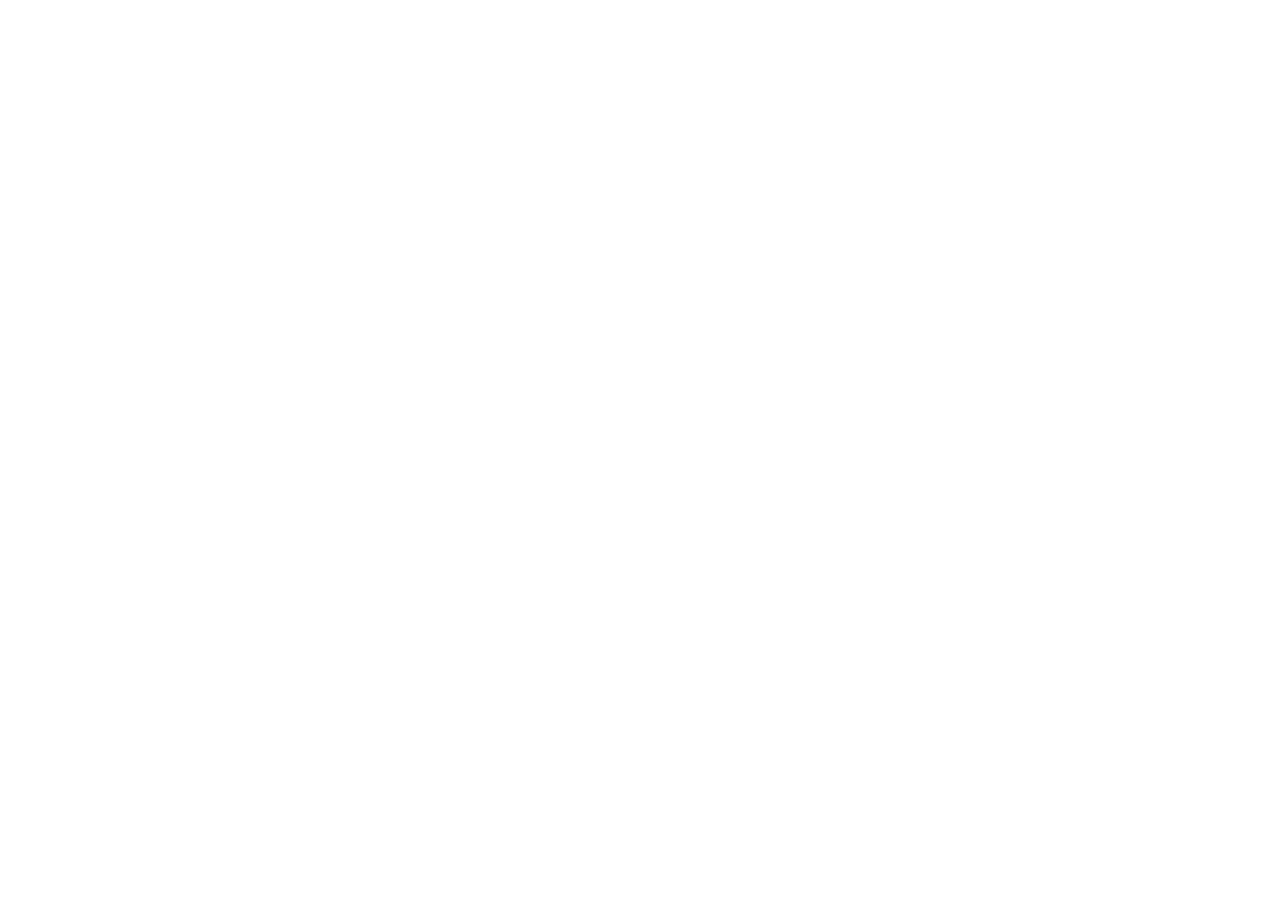
==== index.html @ bd5607c3 "Added favicon" ====
<!DOCTYPE html>
<html>
  <head>
    <link rel="apple-touch-icon" sizes="180x180" href="/apple-touch-icon[1].png">
    <link rel="icon" type="image/png" sizes="32x32" href="/favicon-32x32[1].png">
    <link rel="icon" type="image/png" sizes="16x16" href="/favicon-16x16[1].png">
    <link rel="manifest" href="/site[1].webmanifest">
    <title>Maria's First Webpage With Favicons</title>
  </head>
<!-- check relative urls -->
</html>
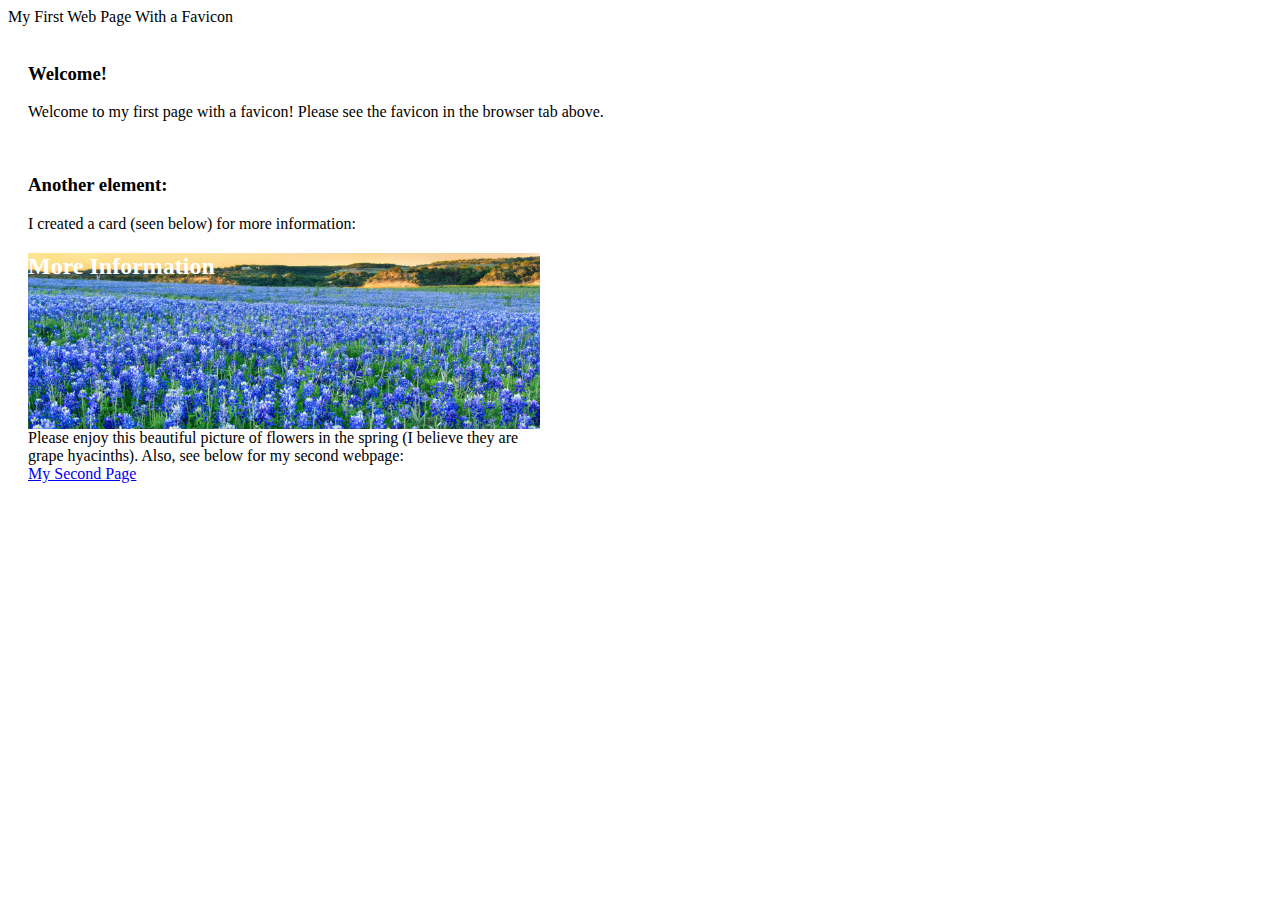
==== commit ec5f7922: "Added card to index.html" ====
--- a/index.html
+++ b/index.html
@@ -1,11 +1,68 @@
 <!DOCTYPE html>
-<html>
+<html lang="en-ca">
   <head>
-    <link rel="apple-touch-icon" sizes="180x180" href="/apple-touch-icon[1].png">
-    <link rel="icon" type="image/png" sizes="32x32" href="/favicon-32x32[1].png">
-    <link rel="icon" type="image/png" sizes="16x16" href="/favicon-16x16[1].png">
-    <link rel="manifest" href="/site[1].webmanifest">
+    <meta charset="utf-8">
+    <meta name="description" content="My first webpage with a favicon">
+    <meta name="keywords" content="immaculata, ics2o, favicon">
+    <meta name="author" content="MariaG">
+    <meta name="viewport" content="width=device-width, initial-scale=1.0">
+    <!-- Code for the favicon -->
+    <link rel="apple-touch-icon" sizes="180x180" href="./fav-index/apple-touch-icon.png">
+    <link rel="icon" type="image/png" sizes="32x32" href="./fav-index/favicon-32x32.png">
+    <link rel="icon" type="image/png" sizes="16x16" href="./fav-index/favicon-16x16.png">
+    <link rel="manifest" href="./fav-index/site.webmanifest">
+    <!-- To use Google's MDL -->
+    <link rel="stylesheet" href="https://fonts.googleapis.com/icon?family=Material+Icons">
+    <link rel="stylesheet" href="https://code.getmdl.io/1.3.0/material.indigo-cyan.min.css" />
     <title>Maria's First Webpage With Favicons</title>
   </head>
-<!-- check relative urls -->
-</html>
+  <body>
+    <!-- More code for Google's MDL -->
+    <script defer src="https://code.getmdl.io/1.3.0/material.min.js"></script>
+    <!-- General container for elements -->
+    <div class = "mdl-layout mdl-js-layout mdl-layout--fixed-header">
+      <!-- Webpage header -->
+      <header class="mdl-layout__header">
+	      <div class="mdl-layout__header-row">      
+	        <span class="mdl-layout-title">My First Web Page With a Favicon</span>
+	      </div>       
+      </header>
+      <!-- Another container for content -->
+	    <main class = "mdl-layout__content" style = "padding-left:20px">
+        <br>
+        <h3>Welcome!</h3>
+        <p>Welcome to my first page with a favicon! Please see the favicon in the browser tab above.</p>
+        <!-- Wide card with description and content -->
+        <br>
+        <h3>Another element:</h3>
+        <p>I created a card (seen below) for more information:</p>
+        <style>
+        .demo-card-wide.mdl-card {
+          width: 512px;
+        }
+        .demo-card-wide > .mdl-card__title {
+          color: #fff;
+          height: 176px;
+          background: url('./images/flowers.jfif') center / cover;
+        }
+        .demo-card-wide > .mdl-card__menu {
+          color: #fff;
+        }
+        </style>
+        <div class="demo-card-wide mdl-card mdl-shadow--2dp">
+          <div class="mdl-card__title">
+            <h2 class="mdl-card__title-text">More Information</h2>
+          </div>
+          <div class="mdl-card__supporting-text">
+            Please enjoy this beautiful picture of flowers in the spring (I believe they are grape hyacinths). Also, see below for my second webpage:
+          </div>
+          <div class="mdl-card__actions mdl-card--border">
+            <a class="mdl-button mdl-button--colored mdl-js-button mdl-js-ripple-effect" href="./index2.html">
+            My Second Page
+            </a>
+          </div>
+        </div>
+      </main>
+    </div>
+  </body>
+</html>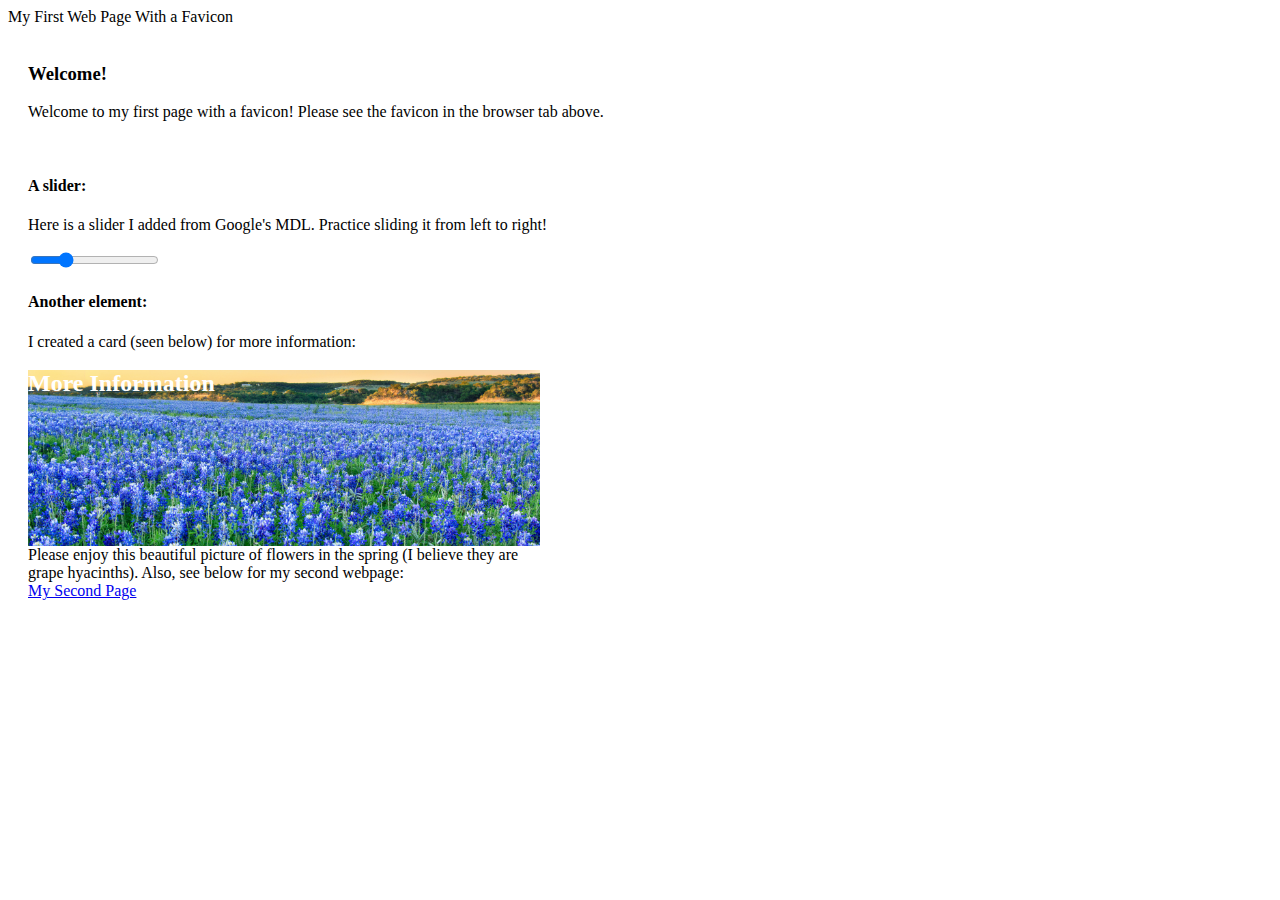
==== commit 2d3686ee: "Added slider to index.html" ====
--- a/index.html
+++ b/index.html
@@ -32,9 +32,14 @@
         <br>
         <h3>Welcome!</h3>
         <p>Welcome to my first page with a favicon! Please see the favicon in the browser tab above.</p>
+        <!-- Slider with a starting value -->
+        <br>
+        <h4>A slider:</h4>
+        <p>Here is a slider I added from Google's MDL. Practice sliding it from left to right!</p>
+    		<input class="mdl-slider mdl-js-slider" type="range" min="0" max="100" value="25" tabindex="0">
         <!-- Wide card with description and content -->
         <br>
-        <h3>Another element:</h3>
+        <h4>Another element:</h4>
         <p>I created a card (seen below) for more information:</p>
         <style>
         .demo-card-wide.mdl-card {
